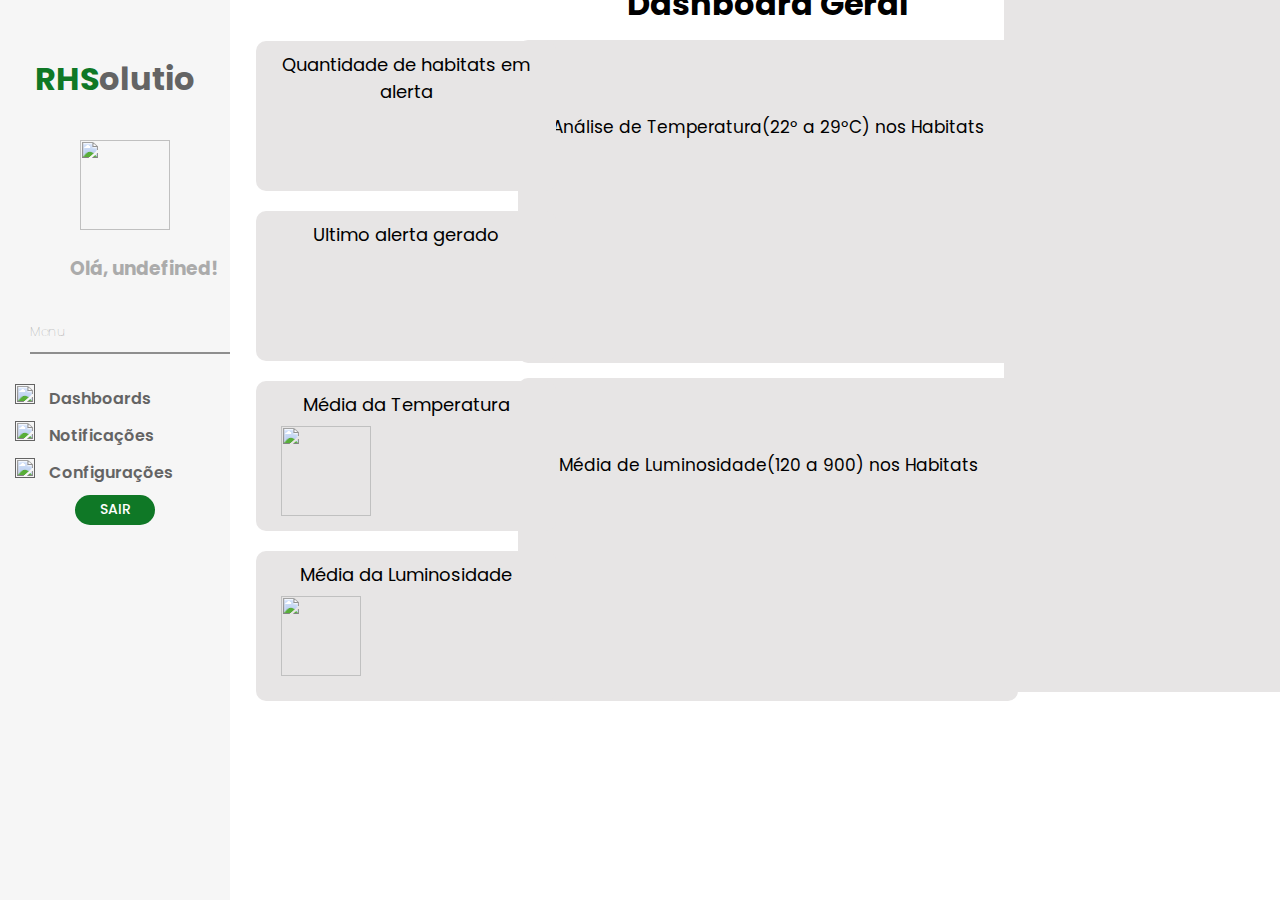
==== SIte Institucional/public/Dashboard.html @ cc1d3b48 "adicionado alertas visual na dash" ====
<!DOCTYPE html>
<html lang="pt-br">

<head>
  <meta charset="UTF-8" />
  <meta http-equiv="X-UA-Compatible" content="IE=edge" />
  <meta name="viewport" content="width=device-width, initial-scale=1.0" />
  <title>RHS | Dashboard</title>
  <link rel="stylesheet" href="CSS/dashboard.css" />
  <link rel="shortcut icon" href="../public/IMG/icone.ico" type="image/x-icon" />

  <script src="https://cdnjs.cloudflare.com/ajax/libs/moment.js/2.18.1/moment.min.js"></script>
  <script src="http://www.chartjs.org/dist/2.7.1/Chart.js"></script>
  <script src="http://www.chartjs.org/samples/latest/utils.js"></script>
  <script src="./js/sessao.js"></script>
  <script src="./js/alerta2.js"></script>
  <style>
    canvas {
      -moz-user-select: none;
      -webkit-user-select: none;
      -ms-user-select: none;
      user-select: none;
    }
  </style>
</head>


<body>
  <!--  inicio do menu da dashboard  -->
  <div class="meuPopup" id="meuPopup">
    <span id="habitatAlerta"></span>
    <span class="close-popup">x</span>
  </div>
<!--teste-->
  <div class="menu">
    <h1><span style="color: #0f7826">RHS</span>olutions</h1>
    <div class="div_fotouser">
      <img id="img-foto" src="IMG/Dashboard/adicionar-usuario (1).png" alt="" />
    </div>
    <div class="hello">
      <h3>Olá, <span id="NomeUsuario"></span>!</h3>
      <br />
    </div>

    <span id="menu-separacao">Menu</span>
    <div class="separacao"></div>

    <div class="btn-navbar">
      <div class="flexNavBar">

        <a class="outrasPaginas" href="">
          <img src="IMG/Dashboard/painel-de-controle-verde.png" alt="" />
          Dashboards
        </a>



        <a class="outrasPaginas" href="">
          <img src="IMG/Dashboard/sino.png" alt="" />
          Notificações
        </a>



        <a class="outrasPaginas" href="">
          <img src="IMG/Dashboard/configuracoes.png" alt="" />
          Configurações
        </a>

        <a class="btn-logout" href="HomePage.html">SAIR</a>

      </div>
    </div>
  </div>
  <!-- fim do menu da dashboard -->

  <div class="dash">
    <div class="tituloDash">
      <h1 id="tituloDash"> Dashboard Geral </h1>
      <h1 id="tituloAlt"></h1>
    </div>
    <div id="graftemp" class="div_graficos">
      <div class="div_grafico">
        <span>Análise de Temperatura(22º a 29ºC) nos Habitats</span>
        <canvas id="lm35Temperatura"></canvas>
      </div>
      <div id="graflumi" class="div_grafico">
        <span>Média de Luminosidade(120 a 900) nos Habitats</span>
        <canvas id="luminosidade"></canvas>
      </div>
    </div>
    <div id="temphabi" class="div_graficos" style="display: none;">
      <div class="div_grafico">
        <span>Variação da Luminosidade a cada 6 horas</span>
        <canvas id="luminosidadeHabi"></canvas>
      </div>
      <div id="lumihabi" class="div_grafico" style="display: none;">
        <span>Variação da Temperatura a cada 6 horas</span>
        <canvas id="lm35TemperaturaHabi"></canvas>
      </div>
    </div>
    <section class="section_KPIs">
      <div id="KPI1habi" class="KPIhabi" style="display: none;">
        <span class="spanTitulo2">Habitats em alerta</span>
        <div class="div_KPI2content">
          <span class="spanPorcentagemKPI2" id="span2UltimosAlertas" style="font-size: 25px; margin-top: 20px;"></span>
          <div class="divTextoKPI2" id="divTextoKPI2">
          </div>
        </div>
      </div>
      <div class="div_KPIs">
        <div class="div_KPI" id="KPI1">
          <span class="spanTitulo1"> Quantidade de habitats em alerta</span>
          <div class="div_KPI1content">
            <span class="spanPorcentagemKPI1" id="spanPorcentagemKPI1"></span>
            <div class="divTextoKPI1" id="divTextoKPI1"></div>
          </div>
        </div>
        <div id="KPI2habi" class="KPIhabi" style="display: none;">
          <span class="spanTitulo2" style="height: 100px">Tempetatura atual</span>
          <div class="div_KPI2content">
            <span class="spanPorcentagemKPI2" id="medidasAtuaisTempLumin"> </span>
            <div class="divTextoKPI2">
            </div>
          </div>
        </div>
        <div id="KPI2habi2" class="KPIhabi" style="display: none;">
          <span class="spanTitulo2" style="height: 100px">Luminosidade atual</span>
          <div class="div_KPI2content">
            <span class="spanPorcentagemKPI2" id="medidasAtuaisTempLumin2"> </span>
            <div class="divTextoKPI2">
            </div>
          </div>
        </div>
        <div class="div_KPI" id="KPI2">
          <span class="spanTitulo2"> Ultimo alerta gerado</span>
          <div class="div_KPI2content">
            <span class="spanPorcentagemKPI2" id="spanPorcentagemKPI2"></span>
            <div class="divTextoKPI2">
              <span id="textoKPI"></span>
            </div>

          </div>
        </div>
        <div class="div_KPI" id="KPI3"><span class="spanTitulo3">Média da Temperatura</span>
          <div class="div_KPI3content">
            <div class="divTextoKPI3">
              <img src="./IMG/Dashboard/temperatura-alta.png" alt="">
              <span id="span_media_temp" class="span_media_temp"></span>
            </div>
          </div>
        </div>
        <div class="div_KPI" id="KPI4">
          <span class="spanTitulo4">Média da Luminosidade</span>
          <div class="div_KPI4content">
            <div class="divTextoKPI4">
              <img src="./IMG/Dashboard/temperaturas.png" alt="">
              <span id="span_media_lumi" class="span_media_lumi"></span>
            </div>
          </div>
        </div>
      </div>
    </section>
    <div class="search">
      <input type="search" class="search__input" id="input_search" placeholder="Search..." />
      <div class="search__fechar">
        <!-- <img id="limpar_input" src="./IMG/Dashboard/botao-fechar.png" onclick="document.getElementById('input_search').value = '';"> -->
      </div>
      <div class="search__icon">
        <img src="./IMG/Dashboard/lupa.png" />
      </div>
    </div>
    <div class="div_filtro">
      <div class="div_lista">
        <ul id="ul_lista" class="habitat_lista">

   
      </div>
    </div>
  </div>
</body>
<script>
  NomeUsuario.innerHTML =  sessionStorage.NOME_USUARIO;
   obterDadosKPIs()
  validarAlertas()
  listar()
  setInterval(validarAlertas, 5000)
  setInterval(atualizarKPIs, 5000)

  function listar() {
    fetch("/empresas/listarHabitats", {
      method: "GET",
    })
      .then(function (resposta) {
        if (!resposta.ok) {
          throw new Error('Erro ao obter os dados');
        }
        return resposta.json();
      })
      .then(function (empresas) {
        const ulLista = document.getElementById('ul_lista');
        empresas.forEach((empresa) => {
          const li = document.createElement('li');
          const a = document.createElement('a');
          li.className = 'li_habitat';
          a.textContent = 'Habitat ' + empresa.id;
          a.href = '#' + empresa.id;
          a.className = "alistaHabitats"
          a.id = 'nomeHabitat'   
          a.addEventListener('click', function (event) {
            event.preventDefault(); // Evita o comportamento padrão de seguir o link
            sessionStorage.FK_HABITAT = empresa.id
            mudarDash()
          });
          //Utilizando appendChild para adicionar um nó ao elemento pai (a) e (li)
          li.appendChild(a);
          ulLista.appendChild(li);


        });
      })
      .catch(function (erro) {
        console.error(`#ERRO: ${erro}`);
      });
  }


  // Função para obter os dados
  function obterDadosKPIs() {
    var fk_empresa2 = sessionStorage.FK_EMPRESA;
    var fk_habitat2 = sessionStorage.FK_HABITAT;

    return fetch("/medidas/indicadores", {
      method: "POST",
      headers: {
        'Content-Type': 'application/json'
      },
      body: JSON.stringify({
        fk_empresa: fk_empresa2,
        fk_habitat: fk_habitat2
      })
    })
      .then(function (resposta) {
        if (!resposta.ok) {
          throw new Error('Erro ao recuperar os dados');
        }
        return resposta.json();
      });
  }

  // Função para atualizar os KPIs em tempo real
  function atualizarKPIs() {
    obterDadosKPIs()
      .then((indicadores) => {
        if (indicadores.length > 0) {
          const mediaTemp = parseFloat(indicadores[0].media_temperatura);
          const mediaLumin = parseFloat(indicadores[0].media_lumin);
          const mediaAtualTemp = indicadores[0].FkLeituraTemp;
          const mediaAtualLumin = indicadores[0].FkLeituraLumi;
          const ultimoAlerta = indicadores[0].ultimo_alerta;
          const qtdHabitatAlerta = indicadores[0].quantidade_habitats_alerta;
          const totalHabitat = indicadores[0].qtd_habitats;
          const porcetagemAlertas = parseFloat(indicadores[0].percentual_habitats_em_alerta);
          const idHabitatAlerta = indicadores[0].ultimo_alertaID;
          const idHabitatAlerta2Ultmos = indicadores[0].ultimo2_alertaID;

          // maior número inteiro
          mediaTemperatura = Math.ceil(mediaTemp);
          mediaLuminocidade = Math.ceil(mediaLumin);
          mediaAtualLumin1 = Math.ceil(mediaAtualLumin);
          mediaAtualTemp1 = Math.ceil(mediaAtualTemp);
          ultimoAlerta1 = ultimoAlerta;
          totalHabitat1 = totalHabitat;
          qtdHabitatAlerta1 = qtdHabitatAlerta;
          porcetagemAlertas1 = Math.abs(porcetagemAlertas);
          idHabitatAlerta1 = idHabitatAlerta;
          idHabitatAlerta2Ultmos1 = idHabitatAlerta2Ultmos;

          console.log(porcetagemAlertas);
        }
        sessionStorage.MEDIA_ATUALTEMP = mediaAtualTemp1;
        sessionStorage.MEDIA_ATUALLUMIN = mediaAtualLumin1;
        sessionStorage.ID_HABITAT_ALERTA = idHabitatAlerta1;
        sessionStorage.DADO_ULTIMO_ALERTA = ultimoAlerta1;
        sessionStorage.MEDIA_GERAL_TEMP = mediaTemperatura;
        sessionStorage.MEDIA_GERAL_LUMIN = mediaLuminocidade;

        document.getElementById('span_media_temp').innerHTML = `<span>${mediaTemperatura} °C</span>`;
        document.getElementById('span_media_lumi').innerHTML = `<strong><span>${mediaLuminocidade} Lux</span></strong>`;
        document.getElementById('medidasAtuaisTempLumin').innerHTML = `<strong><span>${mediaAtualTemp1}°C </span></strong>`;
        document.getElementById('medidasAtuaisTempLumin2').innerHTML = `<strong><span>${mediaAtualLumin1} Lux</span></strong>`;
        document.getElementById('textoKPI').innerHTML = `<span>${ultimoAlerta1}</span>`;
        document.getElementById('divTextoKPI1').innerHTML = `${qtdHabitatAlerta1}/${totalHabitat1}<strong><span></span></strong>`;
        document.getElementById('spanPorcentagemKPI1').innerHTML = `<strong><span>${porcetagemAlertas1}%</span></strong>`;
        document.getElementById('spanPorcentagemKPI2').innerHTML = `<strong><span>Habitat ${idHabitatAlerta1}</span></strong>`;
        document.getElementById('span2UltimosAlertas').innerHTML = `<strong><span>Habitat ${idHabitatAlerta2Ultmos1}</span></strong>`;

       
      })
      .catch(function (erro) {
        console.error(`#ERRO: ${erro.message}`);
      });
  }



  // const contextoLm35Temperatura = document
  //   .getElementById("luminosidade")
  //   .getContext("2d");

  // var lm35Temperatura = new Chart(contextoLm35Temperatura, {
  //   type: "pie",
  //   data: {
  //     labels: [
  //       "Abaixo da média",
  //       "Na média",
  //       "Acima da média"
  //     ],
  //     datasets: [
  //       {
  //         label: "Luminosidade",
  //         data: [1, 18, 1],
  //         borderwidht: 1,
  //         backgroundColor: ["#75b9d7", "#ffd166", "#ff4d4d"],
  //         borderColor: ["#75b9d7", "#ffd166", "#ff4d4d"]
  //       },
  //     ],
  //   },
  //   options: {
  //     scales: {
  //       xAxes: [
  
  //       ],
  //       yAxes: [

  //       ],
  //     },
  //     animation: {
  //       duration: 0,
  //     },
  //   },
  // });


  const barraDePesquisa = document.querySelector("input"); //<input/>
  const lista = document.querySelector("ul"); //<ul></ul>
  const itens = document.querySelectorAll("li"); //<li><li/>

  barraDePesquisa.addEventListener("input", () => {
    let valorDigitado = barraDePesquisa.value.toLowerCase();
    itens.forEach((item) => {
      if (item.textContent.toLowerCase().includes(valorDigitado)) {
        item.style.display = "block";
      } else {
        item.style.display = "none";
      }
    });
  });


  function mudarDash() {
    atualizarKPIs();
    tituloAlt.innerHTML = "Habitat 5"
    tituloDash.style.display = 'none'
    KPI1.style.display = 'none'
    KPI2.style.display = 'none'
    KPI3.style.display = 'none'
    KPI4.style.display = 'none'
    graftemp.style.display = 'none'
    graflumi.style.display = 'none'
    temphabi.style.display = 'flex'
    lumihabi.style.display = 'flex'
    KPI1habi.style.display = 'flex'
    KPI2habi.style.display = 'flex'
    KPI2habi2.style.display = 'flex'

    const contextoLm35Temperatura = document
      .getElementById("lm35TemperaturaHabi")
      .getContext("2d");

  //   var lm35Temperatura = new Chart(contextoLm35Temperatura, {
  //     type: "line",
  //     data: {
  //       labels: ['13H', '14H', '15H', '16H', '17H', '18H'],
  //       datasets: [{
  //         label: 'Temperatura',
  //         data: [22, 29, 21, 24, 14, 23, 31],
  //         borderwidht: 1,
  //         fill: false,
  //         tension: 0.1,
  //         pointStyle: 'circle',
  //         backgroundColor: '#ffd166',
  //         borderColor: '#ffd166'
  //       },
  //       ],
  //     },
  //     options: {
  //       scales: {
  //         xAxes: [
  //           {
  //             distribution: "series",
  //             ticks: {
  //               beginAtZero: true,
  //             },
  //           },
  //         ],
  //         yAxes: [
  //           {
  //             scaleLabel: {
  //               display: true,
  //               labelString: "Temperatura",
  //             },
  //             ticks: {
  //               beginAtZero: true,
  //             },
  //           },
  //         ],
  //       },
  //       animation: {
  //         duration: 0,
  //       },
  //     },
  //   });

  }
    
  
  let graficoBar;
  function obterDadosGraficoBar() {
    fetch(`/medidas/buscarResultadoGraficoBar/${sessionStorage.FK_EMPRESA}`, {
      method: "GET"
    }).then(function (resposta) {
      if (resposta.ok) {
        return resposta.json();
        graficoBar.update();
        ;
      } else {

        console.log("Houve um erro ao tentar realizar a busca!");
      }

    })
      .then(function (data) {
        if (data.length === 0) {
          console.warn("Nenhum resultado encontrado");
          return;
        }

        atualizarGraficoBar(data);
      })
      .catch(function (erro) {
        console.log(erro);
      })

    return false;
  }

  function atualizarGraficoBar(dados) {
    console.log("Dados recebidos para o gráfico de Barra:", dados);

    const ctx = document.getElementById('lm35Temperatura');

    if (graficoBar) {
      graficoBar.destroy();
    }

    const passos = ['Janeiro', 'Fevereiro', 'Março', 'Abril', 'Maio', 'Junho'];

    // Inicializamos os arrays para cada faixa de temperatura com zeros
    const abaixoDaMedia = [0, 0, 0, 0, 0, 0];
    const naMedia = [0, 0, 0, 0, 0, 0];
    const acimaDaMedia = [0, 0, 0, 0, 0, 0];

    if (dados[0]) {
      if (dados[0].MediaAbaixo22 !== undefined) {
        abaixoDaMedia[5] = dados[0].MediaAbaixo22;
      }
      if (dados[0].MediaEntre22e29 !== undefined) {
        naMedia[5] = dados[0].MediaEntre22e29;
      }
      if (dados[0].MediaAcima29 !== undefined) {
        acimaDaMedia[5] = dados[0].MediaAcima29;
      }
    }

    graficoBar = new Chart(ctx, {
      type: 'bar',
      data: {
        labels: passos,
        datasets: [
          {
            label: 'Abaixo da Média',
            data: abaixoDaMedia,
            backgroundColor: "#75b9d7",
            borderWidth: 1,
            tension: 0.1
          },
          {
            label: "Na média",
            data: naMedia,
            borderWidth: 1,
            backgroundColor: "#ffd166"
          },
          {
            label: "Acima da média",
            data: acimaDaMedia,
            borderWidth: 1,
            backgroundColor: '#fd2828'
          }
        ]
      },
      responsive: true,
      options: {
        responsive: true,
        animation: false,
        plugins: {
          legend: {
            labels: {
              color: 'black'
            }
          },
          y: {
            ticks: {
              color: 'black'
            }
          }
        }
      }
    });
  }

  obterDadosGraficoBar();
  setInterval(obterDadosGraficoBar, 100000);








  let graficoPie;
  function obterDadosGraficoPie() {
    fetch(`/medidas/buscarResultadoGraficoBar/${sessionStorage.FK_EMPRESA}`, {
      method: "GET"
    }).then(function (resposta) {
      if (resposta.ok) {
        return resposta.json();
        graficoPie.update();
        ;
      } else {

        console.log("Houve um erro ao tentar realizar a busca!");
      }

    })
      .then(function (data) {
        if (data.length === 0) {
          console.warn("Nenhum resultado encontrado");
          return;
        }

        atualizarGraficoPie(data);
      })
      .catch(function (erro) {
        console.log(erro);
      })

    return false;
  }

  function atualizarGraficoPie(dados) {
    console.log("Dados recebidos para o gráfico de Pizza:", dados);

    const ctx = document.getElementById('luminosidade');

    if (graficoPie) {
      graficoPie.destroy();
    }

    const passos = ['Janeiro', 'Fevereiro', 'Março', 'Abril', 'Maio', 'Junho'];

    // Inicializamos os arrays para cada faixa de temperatura com zeros
    const abaixoDaMedia = [0, 0, 0, 0, 0, 0];
    const naMedia = [0, 0, 0, 0, 0, 0];
    const acimaDaMedia = [0, 0, 0, 0, 0, 0];

    if (dados[0]) {
      if (dados[0].MediaAbaixo22 !== undefined) {
        abaixoDaMedia[5] = dados[0].MediaAbaixo22;
      }
      if (dados[0].MediaEntre22e29 !== undefined) {
        naMedia[5] = dados[0].MediaEntre22e29;
      }
      if (dados[0].MediaAcima29 !== undefined) {
        acimaDaMedia[5] = dados[0].MediaAcima29;
      }
    }

    graficoPie = new Chart(ctx, {
      type: 'pie',
      data: {
        labels: passos,
        datasets: [
          {
            label: 'Abaixo da Média',
            data: abaixoDaMedia,
            backgroundColor: "#75b9d7",
            borderWidth: 1,
            tension: 0.1
          },
          {
            label: "Na média",
            data: naMedia,
            borderWidth: 1,
            backgroundColor: "#ffd166"
          },
          {
            label: "Acima da média",
            data: acimaDaMedia,
            borderWidth: 1,
            backgroundColor: '#fd2828'
          }
        ]
      },
      responsive: true,
      options: {
        responsive: true,
        animation: false,
        plugins: {
          legend: {
            labels: {
              color: 'black'
            }
          },
          y: {
            ticks: {
              color: 'black'
            }
          }
        }
      }
    });
  }

  obterDadosGraficoPie();
  setInterval(obterDadosGraficoPie, 100000);



























  let graficoBarLuminVariacao;
    function obterDadosGraficoBarLuminHabi() {
      var fk_empresa = sessionStorage.FK_EMPRESA;

      fetch(`/medidas/buscarResultadoGraficoBarLumin/${fk_empresa}`, {
        method: "GET"
      }).then(function (resposta) {
        if (resposta.ok) {
          return resposta.json();
          graficoLuminVariacao.update();
          ;
        } else {

          console.log("Houve um erro ao tentar realizar a busca!");
        }

      })
        .then(function (data) {
          if (data.length === 0) {
            console.warn("Nenhum resultado encontrado");
            return;
          }

          atualizarGraficoBarLuminHabi(data);
        })
        .catch(function (erro) {
          console.log(erro);
        })

      return false;
    }

    function atualizarGraficoBarLuminHabi(dados) {
      console.log("Dados recebidos para o gráfico de Barra:", dados);

      const ctxHabi = document.getElementById(`luminosidadeHabi`);

      if (graficoBarLuminVariacao) {
        graficoBarLuminVariacao.destroy();
      }

      const VetorHab = Object.values(dados[0]).map(Number);
      const passos = ["13H"];

      graficoBarLuminVariacao = new Chart(ctxHabi, {
        type: 'bar',
        data: {
          labels: ["13H"],
          datasets: [{
            label: 'luminocidade',
            data: VetorHab,

            backgroundColor:
              '#fd2828'
            ,
            borderColor: '#fd2828',
            tension: 0.1
          }]
        },
        responsive: true,
        options: {
          responsive: true,
          animation: false,
          plugins: {
            legend: {
              labels: {
                color: 'black'
              }
            },
            y: {
              ticks: {
                color: 'black'
              }
            }
          }
        }
      });
    }


    obterDadosGraficoBarLuminHabi();
    setInterval(obterDadosGraficoBarLuminHabi, 5000);


    let graficoLineTempVariacao;
    function obterDadosGraficoLineTempHabi() {
      var fk_empresa = sessionStorage.FK_EMPRESA;

      fetch(`/medidas/buscarResultadoGraficoBarLumin/${fk_empresa}`, {
        method: "GET"
      }).then(function (resposta) {
        if (resposta.ok) {
          return resposta.json();
          graficoTempVariacao.update();
          ;
        } else {

          console.log("Houve um erro ao tentar realizar a busca!");
        }

      })
        .then(function (data) {
          if (data.length === 0) {
            console.warn("Nenhum resultado encontrado");
            return;
          }

          atualizarGraficoLineTempHabi(data);
        })
        .catch(function (erro) {
          console.log(erro);
        })

      return false;
    }

    function atualizarGraficoLineTempHabi(dados) {
      console.log("Dados recebidos para o gráfico de LIne:", dados);

      const ctxHabiTemp = document.getElementById(`lm35TemperaturaHabi`);

      if (graficoLineTempVariacao) {
        graficoLineTempVariacao.destroy();
      }

      const VetorHab = Object.values(dados[0]).map(Number);
      const passos = ["13H"];

      graficoLineTempVariacao = new Chart(ctxHabiTemp, {
        type: 'line',
        data: {
          labels: ["13H"],
          datasets: [{
            label: 'luminocidade',
            data: VetorHab,

            backgroundColor:
              '#fd2828'
            ,
            borderColor: '#fd2828',
            tension: 0.1
          }]
        },
        responsive: true,
        options: {
          responsive: true,
          animation: false,
          plugins: {
            legend: {
              labels: {
                color: 'black'
              }
            },
            y: {
              ticks: {
                color: 'black'
              }
            }
          }
        }
      });
    }


    obterDadosGraficoLineTempHabi();
    setInterval(obterDadosGraficoLineTempHabi, 5000);


</script>

</html>
---- SIte Institucional/public/CSS/dashboard.css ----
@import url('https://fonts.googleapis.com/css2?family=Poppins:wght@300;400;500;600;700;800;900&display=swap');
@import url('https://fonts.googleapis.com/css2?family=Bebas+Neue&family=Poetsen+One&display=swap');

*{
  font-family: 'Poppins';
  margin: 0;
  overflow: hidden;
  text-decoration: none;
}

.menu{
  top: 0;
 background-color: #f6f6f6;
 width: 18%;
 height: 100vh;
 position: absolute;
}

.menu h1{
 color: #646464;
 padding-top: 20px;
 padding-bottom: 2px;
 margin: 35px;
}

.separacao{
background-color: #8E8E8E;
height: 1.5px;
width: 200px;
margin-left: 30px;
margin-bottom: 30px;
margin-top: 9px;
}

#menu-separacao{
  margin-left: 30px;
  color: #8E8E8E;
  font-size: small;
  font-weight: 100;
}
.flexNavBar{
  display: flex;
  align-items: center;
  justify-content: center;
  flex-direction: column;
  gap: 10px;

}
.outrasPaginas{
  width: 200px;
  text-decoration: none;
  font-weight:520 ;
  font-size: 16px;
  color: #646464;
  cursor: pointer;
}
.outrasPaginas:hover{
  color: #3a3838;
  font-weight:530 ;
  transition: all 0.3s;

}

.btn-navbar img{
  height: 20px;
  width: 20px;
  margin-right: 10px;
}

.hello{
  display: flex;
  flex-direction: column;
  margin-left: 25%;
  margin-bottom: 10px;

}


.btn-logout{
  display: flex;
  align-items: center;
  justify-content: center;
  background-color: #0f7826;
  border-radius: 15px;
  width: 80px;
  height: 30px;
  outline: none;
  text-decoration: none;
  color: #ffffff;
  font-size: 14px;
  font-weight: 500;
}
.btn-logout a:hover{
 background-color: #168f30;
 transition: all 0.5s;
}
#img-foto{
 height: 90px;
 width: 90px;
  position: relative;
  margin-left: 80px;
 
}
.hello{
  margin-left: 70px;
  margin-top: 17px;
  color: #ABABAB;
}
/* pagina graficos */
.dash {
  width: 80%;
  left: 20%;
  height: 100vh;
  position: relative;
  bottom: 40px;
}
.tituloDash{
  display: flex;
  justify-content: center;
  margin-top: 20px;
}
.div_graficos{
  display: flex;
  align-items: center;
  flex-direction: column;
  margin-top: 12px;
  gap: 15px;
  width: 100%;
}
.div_grafico{ 
display: flex;
align-items: center;
justify-content: center;
flex-direction: column;
font-size: 17px;
width: 500px;
height: 323px;
background-color: #e7e5e5;
border-radius: 10px;
}
.section_KPIs{
  display: flex;
  flex-direction: column;
  position: absolute;
  top: 1px;
  margin-top: 60px;
}
.div_KPIs{
  display: flex;
  margin: 0;
  align-items: center;
  flex-direction: column;
  
}
.div_KPI{
  margin-top: 20px;
  width: 300px;
  height: 150px;
  border-radius: 10px;
  background-color: #e7e5e5;
  display: flex;
  flex-direction: column;
  align-items: center;
  justify-content: center;
}

.div_KPI1content{
  display: flex;
  align-items: center;
  flex-direction: column;
  width: 300px;
  height: 150px;
}
.spanTitulo1{
  text-align: center  ;
  height: 100px;
  margin-top: 10px;
  font-size: 18px;
  /* margin-bottom: 15px; */
}
.spanPorcentagemKPI1{
  position: relative;
  font-family: 'Poetsen One';
  font-size: 30px;
  left: 7px;
  color: red;
}
.divTextoKPI2{
  font-size: 18px;
  color: red;
}
.div_KPI2content{
  display: flex;
  align-items: center;
  flex-direction: column;
  width: 300px;
  height: 150px;
}
.spanTitulo2{
  text-align: center  ;
  height: 50px;
  margin-top: 10px;
  font-size: 18px;

}
.spanPorcentagemKPI2{
  position: relative;
  font-family: 'Poetsen One';
  font-size: 30px;
  left: 7px;
  color: red;
}
.divTextoKPI2{
  font-size: 18px;
  color: red;
}
.div_KPI3content{
  display: flex;
  flex-direction: column;
  margin-left: 50px;
  width: 300px;
  height: 150px;
}
.spanTitulo3{
  text-align: center  ;
  height: 50px;
  margin-top: 10px;
  font-size: 18px;
  /* margin-bottom: 15px; */
}
.divTextoKPI3 span{
  font-family: 'Poetsen One';

}
.span_media_temp{
 
  font-size: 30px;
  color: #548D3D;
  font-weight: bold;
}
.divTextoKPI3{
  font-size: 18px;
  display: flex;
  align-items: center;
}
.divTextoKPI3 img{
  width: 90px;
  height: 90px;
}

.div_KPI4content{
  display: flex;
  flex-direction: column;
  margin-left: 50px;
  width: 300px;
  height: 150px;
}
.spanTitulo4{
  text-align: center  ;
  height: 50px;
  margin-top: 10px;
  font-size: 18px;
  /* margin-bottom: 15px; */
}
.divTextoKPI4 span{
font-family: 'Poetsen One';


}
.span_media_lumi{
  color: #548D3D;
  font-size: 30px;
}
.divTextoKPI4{
  font-size: 18px;
  display: flex;
  align-items: center;
}
.divTextoKPI4 img{
  width: 80px;
  height: 80px;
  margin-right: 10px;
}
.div_filtro{
  overflow-y: auto;
  width: 300px;
  height: 84.5vh;
  border-radius: 0px 0px 10px 10px;
  background-color: #e7e5e5;
  position: relative;
  left: 73%;
  bottom:90%;
}
/*  SEARCH  */
.search {
  left: 73%;
  bottom:89%;
  position: relative;
  position: relative;
  display: flex;
  align-items: center; 
}
.search__input {
  
  width: 300px;
  background-color: #548D3D;
  height: 40px;
  border: black;
  border-radius: 10px 10px 0 0;
  font-size: 1.2rem;
  padding-left: 2.5%;
  font-family: inherit;
  color: #e7e5e5;
  outline: 0; 
  clear: both;
  }
.search__input::placeholder { 
  color: #e7e5e5;   
}  
.search__icon {
  width: 20px;
  height: 20px;
  font-size: 0.7rem;
  padding: 0 0.4rem;
  display: flex;
  transition: .3s ease;
  position: fixed;
  margin: 0;
}
/* Para mudar a cor de fundo do botão */
input[type="search"]::-webkit-search-cancel-button {
  -webkit-appearance: none;
  appearance: none;
  height: 20px;
  width: 20px;
  background-color: #FFFFFF;
  border-radius: 5px;
  position: relative;
  right: 20px;
}
input[type="search"]::-webkit-search-cancel-button:after {
  content: "\274c";
  font-size: 50px; 
  color: #FFF;
  line-height: 100px;
  text-align: center;
}

.li_habitat{
  margin-top: 10px;
  width: 100%;
  height: 30px;
  text-decoration: none;
  color: #0f7826;
  cursor: pointer;
  
}

.alistaHabitats{
  text-decoration: none;
  color: #0f7826;
}
.KPIhabi{
  margin-top: 55px;
  width: 300px;
  height: 150px;
  border-radius: 10px;
  background-color: #e7e5e5;
  display: flex;
  flex-direction: column;
  align-items: center;
  justify-content: center;
}

.special {
  color: red;
}
.meuPopup{
  display: none;
  background-color: #ABABAB;
  width: 400px;
  height: 100px;
  position: absolute;
  z-index: 1000;
  right: 50px;
  top: 500px;
  padding: 20px;
  background-color: #70b447be;
  box-shadow: 2px 5px 15px rgba(0, 0, 0, 0.5);
  border: 2px solid black;
}



/* O botão de fechar (x)
.close-popup {
  color: #000000;
  font-size: 28px;
  font-weight: bold;
  position: relative;
  bottom: 1rem;
  cursor: pointer;
}
#popupLink{
  z-index: 10;
  position: relative;
  left: 10rem;
  top: 12rem;
  cursor: pointer;
} */
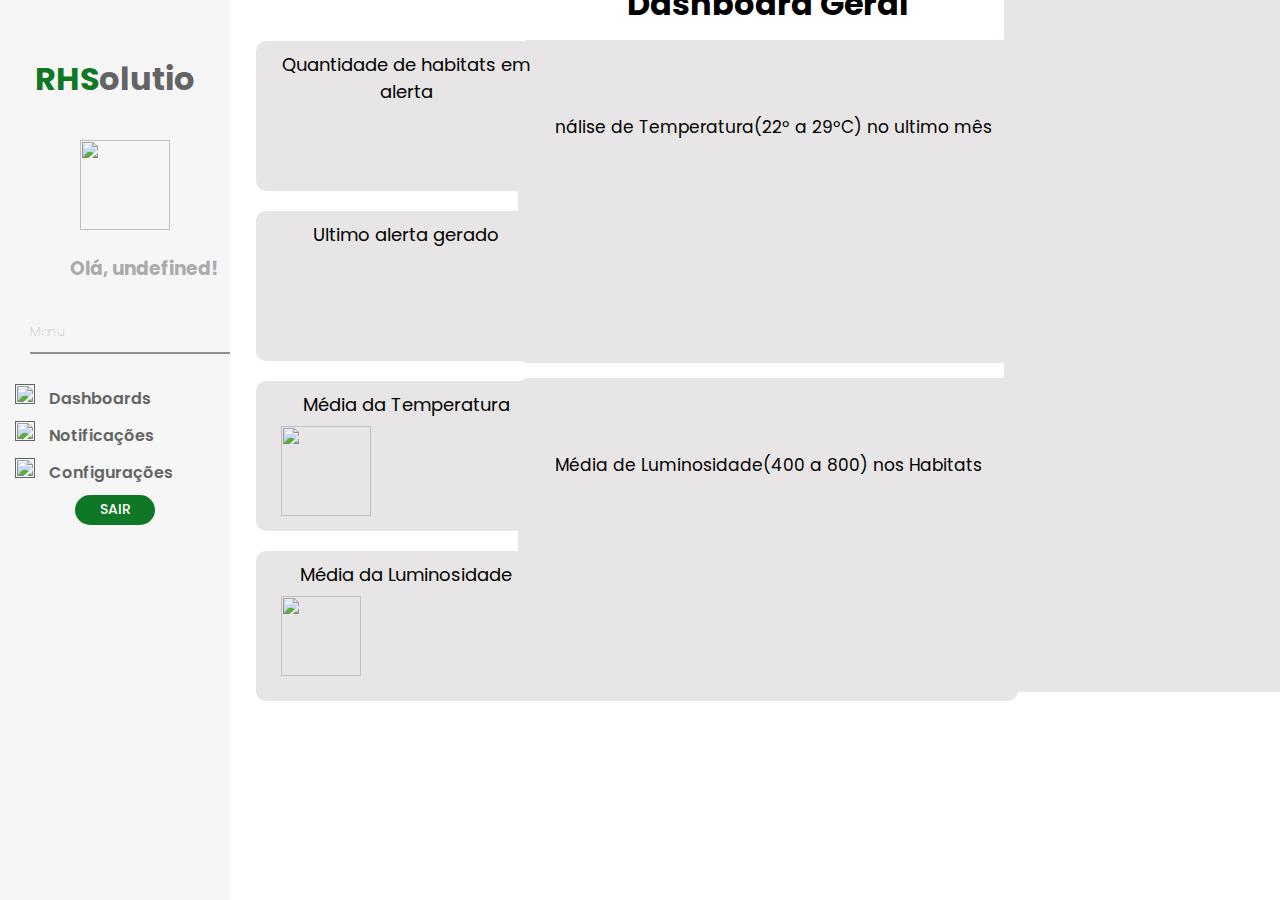
==== commit 8d7d7a65: "finalização da dash geral" ====
--- a/SIte Institucional/public/Dashboard.html
+++ b/SIte Institucional/public/Dashboard.html
@@ -12,7 +12,6 @@
   <script src="https://cdnjs.cloudflare.com/ajax/libs/moment.js/2.18.1/moment.min.js"></script>
   <script src="http://www.chartjs.org/dist/2.7.1/Chart.js"></script>
   <script src="http://www.chartjs.org/samples/latest/utils.js"></script>
-  <script src="./js/sessao.js"></script>
   <script src="./js/alerta2.js"></script>
   <style>
     canvas {
@@ -81,11 +80,11 @@
     </div>
     <div id="graftemp" class="div_graficos">
       <div class="div_grafico">
-        <span>Análise de Temperatura(22º a 29ºC) nos Habitats</span>
+        <span>Análise de Temperatura(22º a 29ºC) no ultimo mês</span>
         <canvas id="lm35Temperatura"></canvas>
       </div>
       <div id="graflumi" class="div_grafico">
-        <span>Média de Luminosidade(120 a 900) nos Habitats</span>
+        <span>Média de Luminosidade(400 a 800) nos Habitats</span>
         <canvas id="luminosidade"></canvas>
       </div>
     </div>
@@ -302,46 +301,6 @@
       });
   }
 
-
-
-  // const contextoLm35Temperatura = document
-  //   .getElementById("luminosidade")
-  //   .getContext("2d");
-
-  // var lm35Temperatura = new Chart(contextoLm35Temperatura, {
-  //   type: "pie",
-  //   data: {
-  //     labels: [
-  //       "Abaixo da média",
-  //       "Na média",
-  //       "Acima da média"
-  //     ],
-  //     datasets: [
-  //       {
-  //         label: "Luminosidade",
-  //         data: [1, 18, 1],
-  //         borderwidht: 1,
-  //         backgroundColor: ["#75b9d7", "#ffd166", "#ff4d4d"],
-  //         borderColor: ["#75b9d7", "#ffd166", "#ff4d4d"]
-  //       },
-  //     ],
-  //   },
-  //   options: {
-  //     scales: {
-  //       xAxes: [
-  
-  //       ],
-  //       yAxes: [
-
-  //       ],
-  //     },
-  //     animation: {
-  //       duration: 0,
-  //     },
-  //   },
-  // });
-
-
   const barraDePesquisa = document.querySelector("input"); //<input/>
   const lista = document.querySelector("ul"); //<ul></ul>
   const itens = document.querySelectorAll("li"); //<li><li/>
@@ -378,53 +337,8 @@
       .getElementById("lm35TemperaturaHabi")
       .getContext("2d");
 
-  //   var lm35Temperatura = new Chart(contextoLm35Temperatura, {
-  //     type: "line",
-  //     data: {
-  //       labels: ['13H', '14H', '15H', '16H', '17H', '18H'],
-  //       datasets: [{
-  //         label: 'Temperatura',
-  //         data: [22, 29, 21, 24, 14, 23, 31],
-  //         borderwidht: 1,
-  //         fill: false,
-  //         tension: 0.1,
-  //         pointStyle: 'circle',
-  //         backgroundColor: '#ffd166',
-  //         borderColor: '#ffd166'
-  //       },
-  //       ],
-  //     },
-  //     options: {
-  //       scales: {
-  //         xAxes: [
-  //           {
-  //             distribution: "series",
-  //             ticks: {
-  //               beginAtZero: true,
-  //             },
-  //           },
-  //         ],
-  //         yAxes: [
-  //           {
-  //             scaleLabel: {
-  //               display: true,
-  //               labelString: "Temperatura",
-  //             },
-  //             ticks: {
-  //               beginAtZero: true,
-  //             },
-  //           },
-  //         ],
-  //       },
-  //       animation: {
-  //         duration: 0,
-  //       },
-  //     },
-  //   });
-
   }
     
-  
   let graficoBar;
   function obterDadosGraficoBar() {
     fetch(`/medidas/buscarResultadoGraficoBar/${sessionStorage.FK_EMPRESA}`, {
@@ -455,8 +369,8 @@
     return false;
   }
 
-  function atualizarGraficoBar(dados) {
-    console.log("Dados recebidos para o gráfico de Barra:", dados);
+  function atualizarGraficoBar(dadosBar) {
+    console.log("Dados recebidos para o gráfico de Barra:", dadosBar);
 
     const ctx = document.getElementById('lm35Temperatura');
 
@@ -464,53 +378,67 @@
       graficoBar.destroy();
     }
 
-    const passos = ['Janeiro', 'Fevereiro', 'Março', 'Abril', 'Maio', 'Junho'];
-
-    // Inicializamos os arrays para cada faixa de temperatura com zeros
-    const abaixoDaMedia = [0, 0, 0, 0, 0, 0];
-    const naMedia = [0, 0, 0, 0, 0, 0];
-    const acimaDaMedia = [0, 0, 0, 0, 0, 0];
-
-    if (dados[0]) {
-      if (dados[0].MediaAbaixo22 !== undefined) {
-        abaixoDaMedia[5] = dados[0].MediaAbaixo22;
-      }
-      if (dados[0].MediaEntre22e29 !== undefined) {
-        naMedia[5] = dados[0].MediaEntre22e29;
-      }
-      if (dados[0].MediaAcima29 !== undefined) {
-        acimaDaMedia[5] = dados[0].MediaAcima29;
-      }
-    }
-
-    graficoBar = new Chart(ctx, {
-      type: 'bar',
-      data: {
-        labels: passos,
+    const meses = ['Janeiro', 'Fevereiro', 'Março', 'Abril', 'Maio', 'Junho'];
+
+
+    let HabitatsAbaixo22 = []
+    let HabitatsEntre22e29 = []
+    let HabitatsAcima29 = []
+    
+    let dados = {
+        labels: ['Ultimo mês'],
         datasets: [
           {
             label: 'Abaixo da Média',
-            data: abaixoDaMedia,
+            data: [],
             backgroundColor: "#75b9d7",
             borderWidth: 1,
             tension: 0.1
           },
           {
             label: "Na média",
-            data: naMedia,
+            data: [],
             borderWidth: 1,
             backgroundColor: "#ffd166"
           },
           {
             label: "Acima da média",
-            data: acimaDaMedia,
+            data: [],
             borderWidth: 1,
             backgroundColor: '#fd2828'
           }
         ]
-      },
+      }
+
+    for (i = 0; i < dadosBar.length; i++) {
+            var registro = dadosBar[i];
+            dados.datasets[0].data.push(registro.HabitatsAbaixo22);
+            dados.datasets[1].data.push(registro.HabitatsEntre22e29);
+            dados.datasets[2].data.push(registro.HabitatsAcima29);
+        }
+
+    graficoBar = new Chart(ctx, {
+      type: 'bar',
+      data: dados,
       responsive: true,
       options: {
+        scales: {
+                        xAxes: [{
+                            distribution: 'series',
+                            ticks: {
+                                beginAtZero: true
+                            }
+                        }],
+                        yAxes: [{
+                            scaleLabel: {
+                                display: true,
+                                labelString: 'Temperatura'
+                            },
+                            ticks: {
+                                beginAtZero: true
+                            }
+                        }]
+                    },
         responsive: true,
         animation: false,
         plugins: {
@@ -532,16 +460,9 @@
   obterDadosGraficoBar();
   setInterval(obterDadosGraficoBar, 100000);
 
-
-
-
-
-
-
-
   let graficoPie;
   function obterDadosGraficoPie() {
-    fetch(`/medidas/buscarResultadoGraficoBar/${sessionStorage.FK_EMPRESA}`, {
+    fetch(`/medidas/buscarResultadoGraficoPie/${sessionStorage.FK_EMPRESA}`, {
       method: "GET"
     }).then(function (resposta) {
       if (resposta.ok) {
@@ -554,13 +475,13 @@
       }
 
     })
-      .then(function (data) {
-        if (data.length === 0) {
+      .then(function (dataPie) {
+        if (dataPie.length === 0) {
           console.warn("Nenhum resultado encontrado");
           return;
         }
 
-        atualizarGraficoPie(data);
+        atualizarGraficoPie(dataPie);
       })
       .catch(function (erro) {
         console.log(erro);
@@ -569,8 +490,8 @@
     return false;
   }
 
-  function atualizarGraficoPie(dados) {
-    console.log("Dados recebidos para o gráfico de Pizza:", dados);
+  function atualizarGraficoPie(dadosPie) {
+    console.log("Dados recebidos para o gráfico de Pizza:", dadosPie);
 
     const ctx = document.getElementById('luminosidade');
 
@@ -578,100 +499,65 @@
       graficoPie.destroy();
     }
 
-    const passos = ['Janeiro', 'Fevereiro', 'Março', 'Abril', 'Maio', 'Junho'];
+    
 
     // Inicializamos os arrays para cada faixa de temperatura com zeros
-    const abaixoDaMedia = [0, 0, 0, 0, 0, 0];
-    const naMedia = [0, 0, 0, 0, 0, 0];
-    const acimaDaMedia = [0, 0, 0, 0, 0, 0];
-
-    if (dados[0]) {
-      if (dados[0].MediaAbaixo22 !== undefined) {
-        abaixoDaMedia[5] = dados[0].MediaAbaixo22;
-      }
-      if (dados[0].MediaEntre22e29 !== undefined) {
-        naMedia[5] = dados[0].MediaEntre22e29;
-      }
-      if (dados[0].MediaAcima29 !== undefined) {
-        acimaDaMedia[5] = dados[0].MediaAcima29;
-      }
-    }
+    // const abaixoDaMedia = [0, 0, 0, 0, 0, 0];
+    // const naMedia = [0, 0, 0, 0, 0, 0];
+    // const acimaDaMedia = [0, 0, 0, 0, 0, 0];
+
+
+    const medias = Object.values(dadosPie[0]).map(Number); 
+
+    // if (dados[0]) {
+    //   if (dados[0].MediaAbaixo22 !== undefined) {
+    //     abaixoDaMedia[5] = dados[0].MediaAbaixo22;
+    //   }
+    //   if (dados[0].MediaEntre22e29 !== undefined) {
+    //     naMedia[5] = dados[0].MediaEntre22e29;
+    //   }
+    //   if (dados[0].MediaAcima29 !== undefined) {
+    //     acimaDaMedia[5] = dados[0].MediaAcima29;
+    //   }
+    // }
 
     graficoPie = new Chart(ctx, {
-      type: 'pie',
+      type: "pie",
       data: {
-        labels: passos,
+        labels: [
+          "Abaixo da média",
+          "Na média",
+          "Acima da média"
+        ],
         datasets: [
           {
-            label: 'Abaixo da Média',
-            data: abaixoDaMedia,
-            backgroundColor: "#75b9d7",
-            borderWidth: 1,
-            tension: 0.1
+            label: "Luminosidade",
+            data: medias,
+            borderwidht: 1,
+            backgroundColor: ["#75b9d7", "#ffd166", "#ff4d4d"],
+            borderColor: ["#75b9d7", "#ffd166", "#ff4d4d"]
           },
-          {
-            label: "Na média",
-            data: naMedia,
-            borderWidth: 1,
-            backgroundColor: "#ffd166"
-          },
-          {
-            label: "Acima da média",
-            data: acimaDaMedia,
-            borderWidth: 1,
-            backgroundColor: '#fd2828'
-          }
-        ]
+        ],
       },
-      responsive: true,
       options: {
-        responsive: true,
-        animation: false,
-        plugins: {
-          legend: {
-            labels: {
-              color: 'black'
-            }
-          },
-          y: {
-            ticks: {
-              color: 'black'
-            }
-          }
-        }
-      }
+        scales: {
+          xAxes: [
+          ],
+          yAxes: [
+
+          ],
+        },
+        animation: {
+          duration: 0,
+        },
+      },
     });
   }
 
   obterDadosGraficoPie();
   setInterval(obterDadosGraficoPie, 100000);
 
-
-
-
-
-
-
-
-
-
-
-
-
-
-
-
-
-
-
-
-
-
-
-
-
-
-
+  //Graficos do habitat filtrado
   let graficoBarLuminVariacao;
     function obterDadosGraficoBarLuminHabi() {
       var fk_empresa = sessionStorage.FK_EMPRESA;
@@ -755,12 +641,11 @@
     obterDadosGraficoBarLuminHabi();
     setInterval(obterDadosGraficoBarLuminHabi, 5000);
 
-
     let graficoLineTempVariacao;
     function obterDadosGraficoLineTempHabi() {
       var fk_empresa = sessionStorage.FK_EMPRESA;
 
-      fetch(`/medidas/buscarResultadoGraficoBarLumin/${fk_empresa}`, {
+      fetch(`/medidas/buscarResultadoGraficoLineTemp/${fk_empresa}`, {
         method: "GET"
       }).then(function (resposta) {
         if (resposta.ok) {
@@ -774,10 +659,10 @@
 
       })
         .then(function (data) {
-          if (data.length === 0) {
-            console.warn("Nenhum resultado encontrado");
-            return;
-          }
+          // if (data.length === 0) {
+          //   console.warn("Nenhum resultado encontrado");
+          //   return;
+          // }
 
           atualizarGraficoLineTempHabi(data);
         })
@@ -798,12 +683,12 @@
       }
 
       const VetorHab = Object.values(dados[0]).map(Number);
-      const passos = ["13H"];
+  
 
       graficoLineTempVariacao = new Chart(ctxHabiTemp, {
         type: 'line',
         data: {
-          labels: ["13H"],
+          labels: ['Ultimas 6 horas'] ,
           datasets: [{
             label: 'luminocidade',
             data: VetorHab,
@@ -834,8 +719,6 @@
         }
       });
     }
-
-
     obterDadosGraficoLineTempHabi();
     setInterval(obterDadosGraficoLineTempHabi, 5000);
 
--- a/SIte Institucional/public/CSS/dashboard.css
+++ b/SIte Institucional/public/CSS/dashboard.css
@@ -229,14 +229,9 @@
   /* margin-bottom: 15px; */
 }
 .divTextoKPI3 span{
-  font-family: 'Poetsen One';
-
-}
-.span_media_temp{
- 
-  font-size: 30px;
-  color: #548D3D;
-  font-weight: bold;
+font-family: 'Poetsen One';
+font-size: 30px;
+color: #548D3D;
 }
 .divTextoKPI3{
   font-size: 18px;
@@ -264,12 +259,8 @@
 }
 .divTextoKPI4 span{
 font-family: 'Poetsen One';
-
-
-}
-.span_media_lumi{
-  color: #548D3D;
-  font-size: 30px;
+font-size: 30px;
+color: #548D3D;
 }
 .divTextoKPI4{
   font-size: 18px;
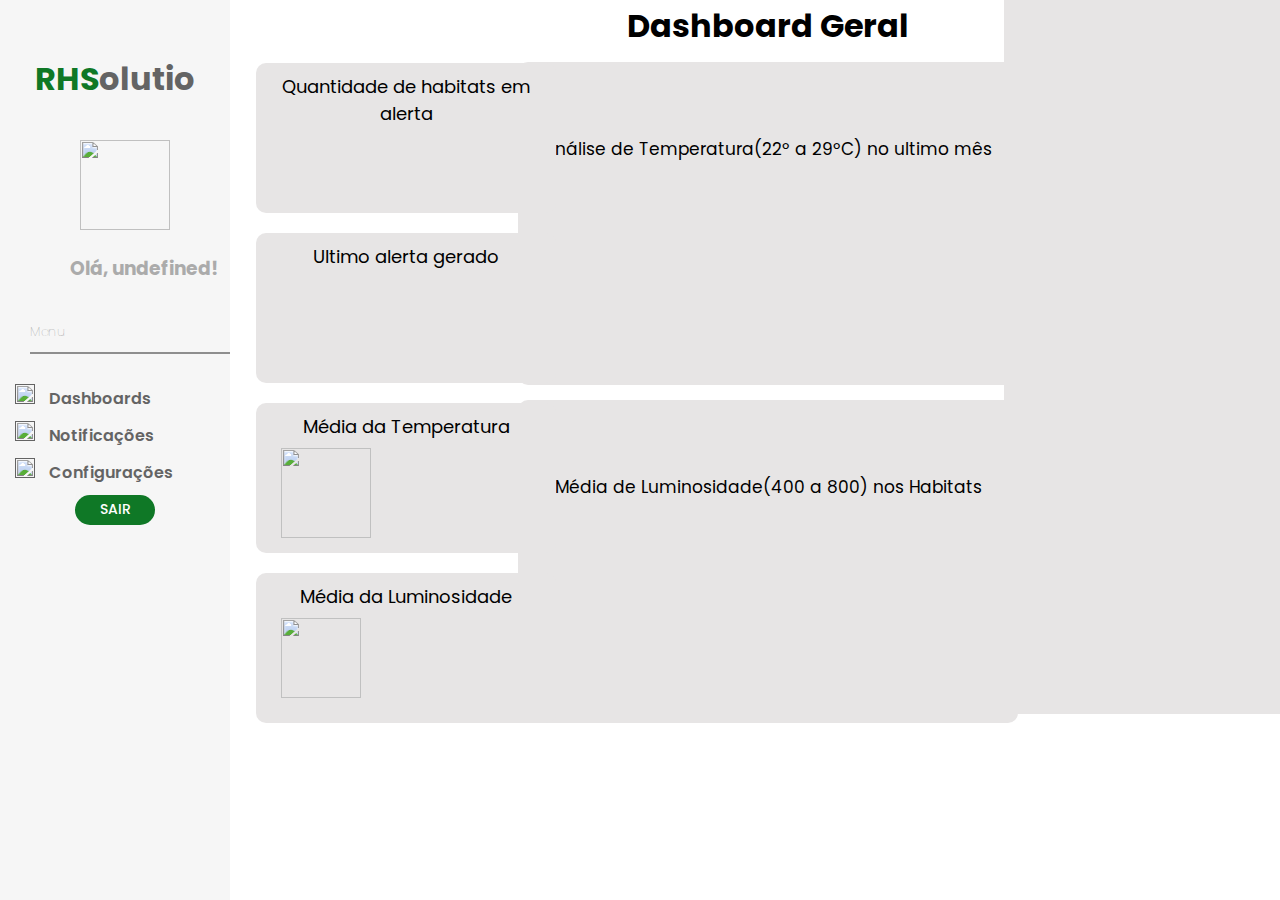
==== commit 1ef4c6ab: "Finalização dos gráficos funcionando e atualizando" ====
--- a/SIte Institucional/public/Dashboard.html
+++ b/SIte Institucional/public/Dashboard.html
@@ -27,7 +27,9 @@
 <body>
   <!--  inicio do menu da dashboard  -->
   <div class="meuPopup" id="meuPopup">
-    <span id="habitatAlerta"></span>
+    <span id="habitatAlerta">
+    
+    </span>
     <span class="close-popup">x</span>
   </div>
 <!--teste-->
@@ -90,11 +92,11 @@
     </div>
     <div id="temphabi" class="div_graficos" style="display: none;">
       <div class="div_grafico">
-        <span>Variação da Luminosidade a cada 6 horas</span>
+        <span>Ultimos 7 registros de temperatura</span>
         <canvas id="luminosidadeHabi"></canvas>
       </div>
       <div id="lumihabi" class="div_grafico" style="display: none;">
-        <span>Variação da Temperatura a cada 6 horas</span>
+        <span>Ultimos 7 registros de luminosidade </span>
         <canvas id="lm35TemperaturaHabi"></canvas>
       </div>
     </div>
@@ -144,7 +146,8 @@
         <div class="div_KPI" id="KPI3"><span class="spanTitulo3">Média da Temperatura</span>
           <div class="div_KPI3content">
             <div class="divTextoKPI3">
-              <img src="./IMG/Dashboard/temperatura-alta.png" alt="">
+              <img id="imgTemp1" src="./IMG/Dashboard/temperatura-alta.png" alt="">
+              <img id="imgTemp2" style="display: none;" src="./IMG/1718338298499.png" alt="">
               <span id="span_media_temp" class="span_media_temp"></span>
             </div>
           </div>
@@ -153,7 +156,8 @@
           <span class="spanTitulo4">Média da Luminosidade</span>
           <div class="div_KPI4content">
             <div class="divTextoKPI4">
-              <img src="./IMG/Dashboard/temperaturas.png" alt="">
+              <img id="imgLumin1" src="./IMG/Dashboard/temperaturas.png" alt="">
+              <img id="imgLumin2" style="display: none;" src="./IMG/Design sem nome (1) (1).png" alt="">
               <span id="span_media_lumi" class="span_media_lumi"></span>
             </div>
           </div>
@@ -179,6 +183,7 @@
   </div>
 </body>
 <script>
+  let idHabitat = sessionStorage.FK_HABITAT;
   NomeUsuario.innerHTML =  sessionStorage.NOME_USUARIO;
    obterDadosKPIs()
   validarAlertas()
@@ -203,7 +208,7 @@
           const a = document.createElement('a');
           li.className = 'li_habitat';
           a.textContent = 'Habitat ' + empresa.id;
-          a.href = '#' + empresa.id;
+          a.onclick = '#' + empresa.id;
           a.className = "alistaHabitats"
           a.id = 'nomeHabitat'   
           a.addEventListener('click', function (event) {
@@ -265,7 +270,7 @@
 
           // maior número inteiro
           mediaTemperatura = Math.ceil(mediaTemp);
-          mediaLuminocidade = Math.ceil(mediaLumin);
+          mediaLuminosidade = Math.ceil(mediaLumin);
           mediaAtualLumin1 = Math.ceil(mediaAtualLumin);
           mediaAtualTemp1 = Math.ceil(mediaAtualTemp);
           ultimoAlerta1 = ultimoAlerta;
@@ -274,18 +279,20 @@
           porcetagemAlertas1 = Math.abs(porcetagemAlertas);
           idHabitatAlerta1 = idHabitatAlerta;
           idHabitatAlerta2Ultmos1 = idHabitatAlerta2Ultmos;
-
-          console.log(porcetagemAlertas);
-        }
+        
+          
+
+        }
+        
         sessionStorage.MEDIA_ATUALTEMP = mediaAtualTemp1;
         sessionStorage.MEDIA_ATUALLUMIN = mediaAtualLumin1;
         sessionStorage.ID_HABITAT_ALERTA = idHabitatAlerta1;
         sessionStorage.DADO_ULTIMO_ALERTA = ultimoAlerta1;
         sessionStorage.MEDIA_GERAL_TEMP = mediaTemperatura;
-        sessionStorage.MEDIA_GERAL_LUMIN = mediaLuminocidade;
-
+        sessionStorage.MEDIA_GERAL_LUMIN = mediaLuminosidade;
+        
         document.getElementById('span_media_temp').innerHTML = `<span>${mediaTemperatura} °C</span>`;
-        document.getElementById('span_media_lumi').innerHTML = `<strong><span>${mediaLuminocidade} Lux</span></strong>`;
+        document.getElementById('span_media_lumi').innerHTML = `<strong><span>${mediaLuminosidade} Lux</span></strong>`;
         document.getElementById('medidasAtuaisTempLumin').innerHTML = `<strong><span>${mediaAtualTemp1}°C </span></strong>`;
         document.getElementById('medidasAtuaisTempLumin2').innerHTML = `<strong><span>${mediaAtualLumin1} Lux</span></strong>`;
         document.getElementById('textoKPI').innerHTML = `<span>${ultimoAlerta1}</span>`;
@@ -316,11 +323,17 @@
     });
   });
 
-
+  let habitat = sessionStorage.FK_HABITAT;
   function mudarDash() {
     atualizarKPIs();
-    tituloAlt.innerHTML = "Habitat 5"
-    tituloDash.style.display = 'none'
+    if(habitat == 1){
+      tituloAlt.innerHTML = "Habitat 1"
+      tituloDash.style.display = 'none'
+    } 
+     if (habitat != 1){
+      tituloAlt.innerHTML = "Habitat 2"
+      tituloDash.style.display = 'none'
+    }
     KPI1.style.display = 'none'
     KPI2.style.display = 'none'
     KPI3.style.display = 'none'
@@ -381,9 +394,9 @@
     const meses = ['Janeiro', 'Fevereiro', 'Março', 'Abril', 'Maio', 'Junho'];
 
 
-    let HabitatsAbaixo22 = []
-    let HabitatsEntre22e29 = []
-    let HabitatsAcima29 = []
+    // let HabitatsAbaixo22 = []
+    // let HabitatsEntre22e29 = []
+    // let HabitatsAcima29 = []
     
     let dados = {
         labels: ['Ultimo mês'],
@@ -410,13 +423,14 @@
         ]
       }
 
-    for (i = 0; i < dadosBar.length; i++) {
+      for (i = 0; i < dadosBar.length; i++) {
             var registro = dadosBar[i];
             dados.datasets[0].data.push(registro.HabitatsAbaixo22);
             dados.datasets[1].data.push(registro.HabitatsEntre22e29);
             dados.datasets[2].data.push(registro.HabitatsAcima29);
         }
 
+  
     graficoBar = new Chart(ctx, {
       type: 'bar',
       data: dados,
@@ -462,7 +476,7 @@
 
   let graficoPie;
   function obterDadosGraficoPie() {
-    fetch(`/medidas/buscarResultadoGraficoPie/${sessionStorage.FK_EMPRESA}`, {
+    fetch(`/medidas/buscarResultadoGraficoPie/${sessionStorage.FK_HABITAT}`, {
       method: "GET"
     }).then(function (resposta) {
       if (resposta.ok) {
@@ -499,27 +513,10 @@
       graficoPie.destroy();
     }
 
-    
-
-    // Inicializamos os arrays para cada faixa de temperatura com zeros
-    // const abaixoDaMedia = [0, 0, 0, 0, 0, 0];
-    // const naMedia = [0, 0, 0, 0, 0, 0];
-    // const acimaDaMedia = [0, 0, 0, 0, 0, 0];
+
 
 
     const medias = Object.values(dadosPie[0]).map(Number); 
-
-    // if (dados[0]) {
-    //   if (dados[0].MediaAbaixo22 !== undefined) {
-    //     abaixoDaMedia[5] = dados[0].MediaAbaixo22;
-    //   }
-    //   if (dados[0].MediaEntre22e29 !== undefined) {
-    //     naMedia[5] = dados[0].MediaEntre22e29;
-    //   }
-    //   if (dados[0].MediaAcima29 !== undefined) {
-    //     acimaDaMedia[5] = dados[0].MediaAcima29;
-    //   }
-    // }
 
     graficoPie = new Chart(ctx, {
       type: "pie",
@@ -590,33 +587,58 @@
       return false;
     }
 
-    function atualizarGraficoBarLuminHabi(dados) {
-      console.log("Dados recebidos para o gráfico de Barra:", dados);
+    function atualizarGraficoBarLuminHabi(dadosHabi) {
+      console.log("Dados recebidos para o gráfico de Barra:", dadosHabi);
 
       const ctxHabi = document.getElementById(`luminosidadeHabi`);
-
       if (graficoBarLuminVariacao) {
         graficoBarLuminVariacao.destroy();
       }
 
-      const VetorHab = Object.values(dados[0]).map(Number);
-      const passos = ["13H"];
+      const labels = [];
+
+      let dados = {
+          labels: labels,
+          datasets: [{
+            label: 'temperatura',
+            data: [],
+
+            backgroundColor:
+              '#548D3D'
+            ,
+            borderColor: '#548D3D',
+            tension: 0.1
+          }]
+        }
+
+        for (i = 0; i < dadosHabi.length; i++) {
+            var registro = dadosHabi[i];
+            labels.push(registro.momento_grafico);
+            dados.datasets[0].data.push(registro.luminosidade);
+        }
+
+
 
       graficoBarLuminVariacao = new Chart(ctxHabi, {
         type: 'bar',
-        data: {
-          labels: ["13H"],
-          datasets: [{
-            label: 'luminocidade',
-            data: VetorHab,
-
-            backgroundColor:
-              '#fd2828'
-            ,
-            borderColor: '#fd2828',
-            tension: 0.1
-          }]
-        },
+        data: dados,
+        scales: {
+                        xAxes: [{
+                            distribution: 'series',
+                            ticks: {
+                                beginAtZero: true
+                            }
+                        }],
+                        yAxes: [{
+                            scaleLabel: {
+                                display: true,
+                                labelString: 'Temperatura'
+                            },
+                            ticks: {
+                                beginAtZero: true
+                            }
+                        }]
+                    },
         responsive: true,
         options: {
           responsive: true,
@@ -643,9 +665,9 @@
 
     let graficoLineTempVariacao;
     function obterDadosGraficoLineTempHabi() {
-      var fk_empresa = sessionStorage.FK_EMPRESA;
-
-      fetch(`/medidas/buscarResultadoGraficoLineTemp/${fk_empresa}`, {
+      var fk_habitat = sessionStorage.FK_HABITAT;
+
+      fetch(`/medidas/buscarResultadoGraficoLineTemp/${fk_habitat}`, {
         method: "GET"
       }).then(function (resposta) {
         if (resposta.ok) {
@@ -673,49 +695,48 @@
       return false;
     }
 
-    function atualizarGraficoLineTempHabi(dados) {
-      console.log("Dados recebidos para o gráfico de LIne:", dados);
+    function atualizarGraficoLineTempHabi(dadosTemp) {
+      console.log("Dados recebidos para o gráfico de LIne:", dadosTemp);
 
       const ctxHabiTemp = document.getElementById(`lm35TemperaturaHabi`);
 
       if (graficoLineTempVariacao) {
         graficoLineTempVariacao.destroy();
       }
-
-      const VetorHab = Object.values(dados[0]).map(Number);
   
-
-      graficoLineTempVariacao = new Chart(ctxHabiTemp, {
-        type: 'line',
-        data: {
-          labels: ['Ultimas 6 horas'] ,
+      const labels = [];
+
+       let dados = {
+          labels: labels ,
           datasets: [{
-            label: 'luminocidade',
-            data: VetorHab,
+            label: 'luminosidade',
+            data: [],
 
             backgroundColor:
-              '#fd2828'
+              '#548D3D'
             ,
-            borderColor: '#fd2828',
+            borderColor: '#548D3D',
             tension: 0.1
           }]
-        },
+        }
+
+
+        for (i = 0; i < dadosTemp.length; i++) {
+            var registro = dadosTemp[i];
+            labels.push(registro.momento_grafico);
+            dados.datasets[0].data.push(registro.temperatura);
+        }
+
+
+
+        graficoLineTempVariacao = new Chart(ctxHabiTemp, {
+        type: 'line',
+        data: dados,
         responsive: true,
         options: {
           responsive: true,
           animation: false,
-          plugins: {
-            legend: {
-              labels: {
-                color: 'black'
-              }
-            },
-            y: {
-              ticks: {
-                color: 'black'
-              }
-            }
-          }
+          fill: true,
         }
       });
     }
--- a/SIte Institucional/public/CSS/dashboard.css
+++ b/SIte Institucional/public/CSS/dashboard.css
@@ -112,7 +112,7 @@
   left: 20%;
   height: 100vh;
   position: relative;
-  bottom: 40px;
+  bottom: 18px;
 }
 .tituloDash{
   display: flex;
@@ -229,9 +229,14 @@
   /* margin-bottom: 15px; */
 }
 .divTextoKPI3 span{
-font-family: 'Poetsen One';
-font-size: 30px;
-color: #548D3D;
+  font-family: 'Poetsen One';
+
+}
+.span_media_temp{
+ 
+  font-size: 30px;
+  color: #548D3D;
+  font-weight: bold;
 }
 .divTextoKPI3{
   font-size: 18px;
@@ -259,8 +264,12 @@
 }
 .divTextoKPI4 span{
 font-family: 'Poetsen One';
-font-size: 30px;
-color: #548D3D;
+
+
+}
+.span_media_lumi{
+  color: #548D3D;
+  font-size: 30px;
 }
 .divTextoKPI4{
   font-size: 18px;
@@ -370,7 +379,7 @@
   display: none;
   background-color: #ABABAB;
   width: 400px;
-  height: 100px;
+  height: 130px;
   position: absolute;
   z-index: 1000;
   right: 50px;
@@ -378,20 +387,20 @@
   padding: 20px;
   background-color: #70b447be;
   box-shadow: 2px 5px 15px rgba(0, 0, 0, 0.5);
-  border: 2px solid black;
-}
-
-
-
-/* O botão de fechar (x)
+  border: 2px solid rgb(105, 105, 105);
+ 
+}
+
 .close-popup {
   color: #000000;
   font-size: 28px;
   font-weight: bold;
-  position: relative;
+  position: absolute;
+  top: 0;
   bottom: 1rem;
   cursor: pointer;
-}
+} 
+/*
 #popupLink{
   z-index: 10;
   position: relative;
